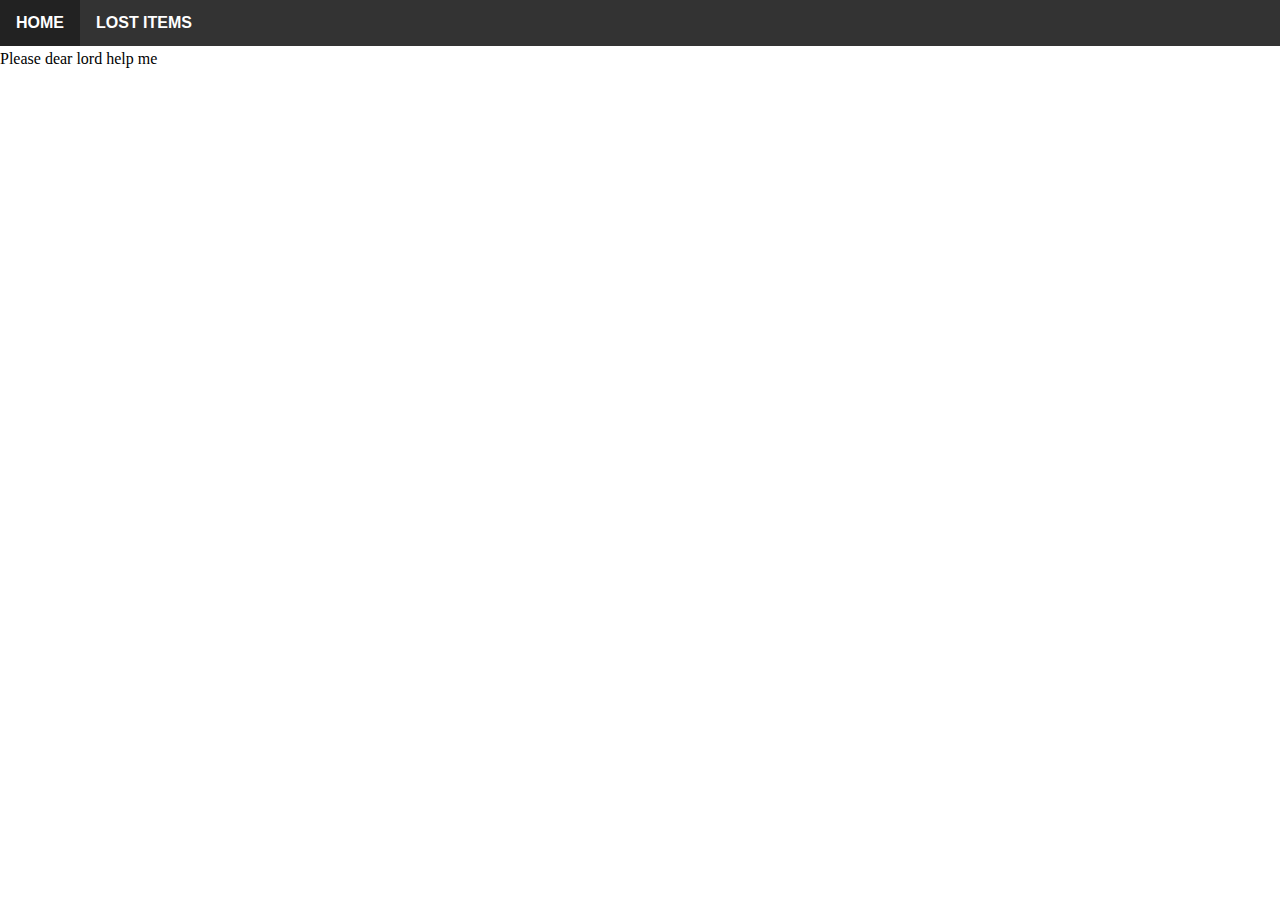
==== index.html @ 43c92bf8 "create pages, add headers" ====
<html>
    <head>
        <title>Suffering</title>
        <link rel="stylesheet" href="css/header.css">
    </head>
    <body>
        <div id="navbar">
            <ul>
                <li><a href="./index.html">HOME</a></li>
                <li><a href="./items.html">LOST ITEMS</a></li>
                <li style="float:right" id="loginout">
                    <a id='loginouttext' onclick='authSwitch()'></a>
                </li>
            </ul>
        </div>
        <div id=site-content>
            Please dear lord help me
        </div>
    </body>
</html>
---- css/header.css ----
body,
html {
    height: 100%;
    scrollbar-width: none;
    margin: 0;
    overflow: hidden
}


/* Remove scrollbar for Chrome/Safari/Opera */

body::-webkit-scrollbar {
    display: none;
}

#navbar {
    overflow: hidden;
    background-color: grey;
    position: sticky;
    margin-bottom: 2%;
    z-index: 2;
}

#navbar a {
    float: right;
    font-size: 16px;
    font-weight: 550;
    color: white;
    text-align: center;
    padding: 14px 16px;
    text-decoration: none;
}

#right #navbar a {
    float: left;
}

#navbar li a:hover {
    background-color: #222;
}

#navbar ul {
    list-style-type: none;
    margin: 0;
    padding: 0;
    overflow: hidden;
    background-color: #333;
    position: fixed;
    width: 100%;
    top: 0;
}

#navbar li {
    float: left;
}

#details {
    display: none;
}

#navbar li a {
    display: block;
    color: white;
    text-align: center;
    padding: 14px 16px;
    text-decoration: none;
    font-family: 'Rubik', sans-serif;
}

#loginout {
    cursor: pointer;
}

#site-content {
    margin-top: 50px
}
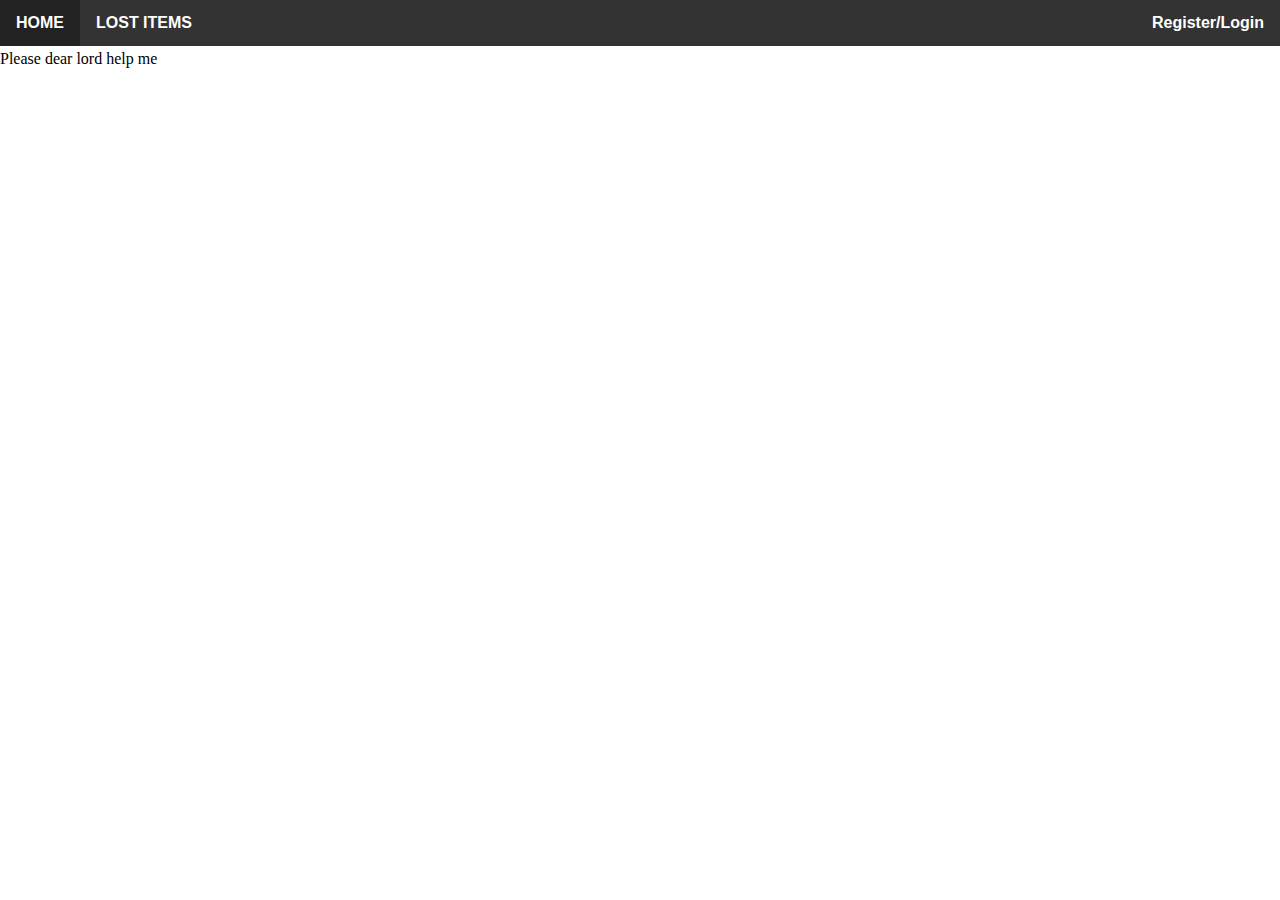
==== commit a851f6cf: "login form created, needs js integration" ====
--- a/index.html
+++ b/index.html
@@ -1,7 +1,8 @@
 <html>
     <head>
-        <title>Suffering</title>
+        <title>Lost and Found</title>
         <link rel="stylesheet" href="css/header.css">
+        <script src='js/authenticate.js'></script>
     </head>
     <body>
         <div id="navbar">
@@ -9,7 +10,7 @@
                 <li><a href="./index.html">HOME</a></li>
                 <li><a href="./items.html">LOST ITEMS</a></li>
                 <li style="float:right" id="loginout">
-                    <a id='loginouttext' onclick='authSwitch()'></a>
+                    <a id='loginouttext' onclick='authSwitch()'>LOGIN</a>
                 </li>
             </ul>
         </div>
